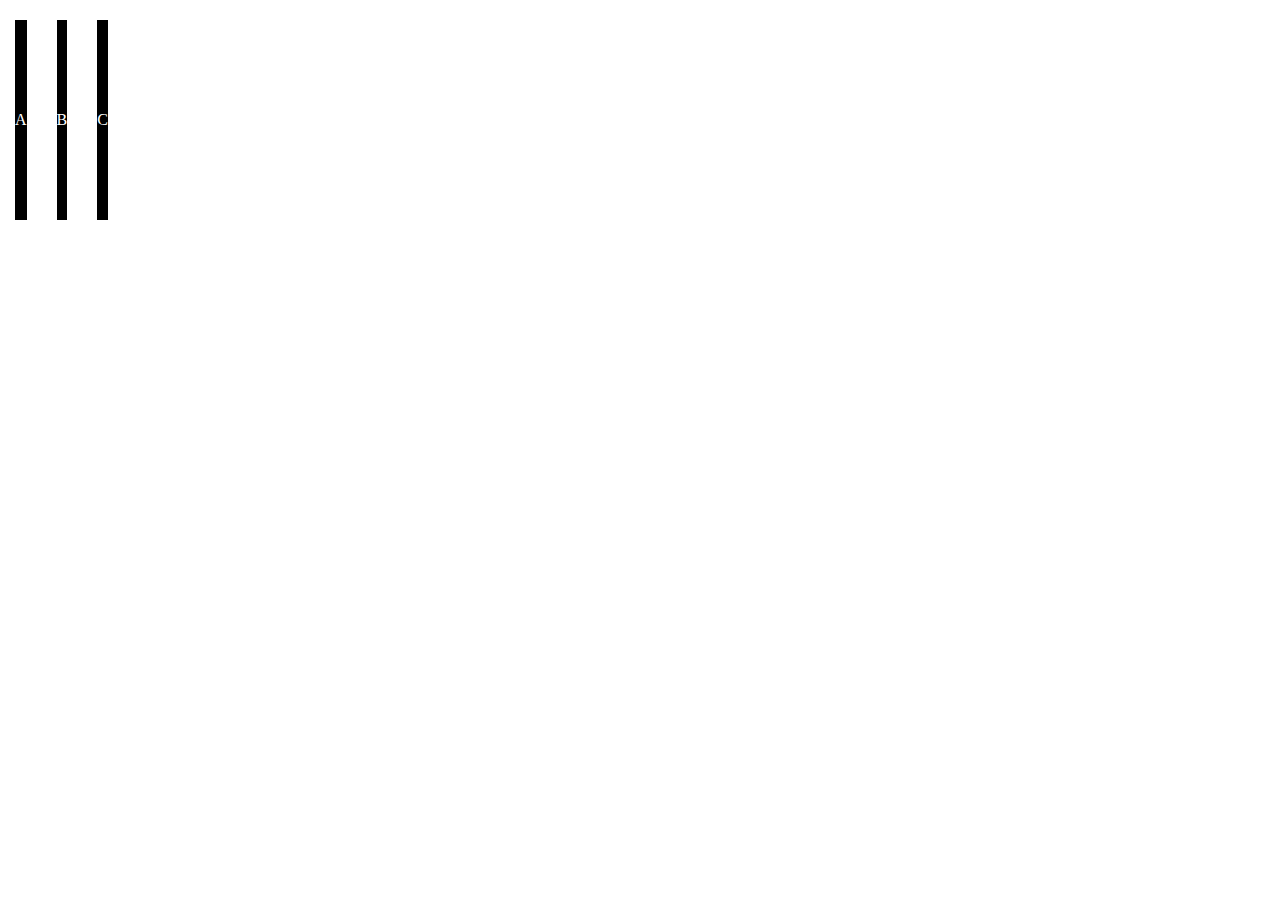
==== gridsystem.html @ 87de860e "second try" ====
<!DOCTYPE html>
<html lang="en">

<head>
    <meta charset="UTF-8">
    <meta name="viewport" content="width=device-width, initial-scale=1.0">
    <meta http-equiv="X-UA-Compatible" content="ie=edge">
    <title>Document</title>
    <link rel="stylesheet" href="gridsystem.css">
</head>

<body>
    <div class="grid grid--mobile--100">
        <div class="col-lg-2">
            <div class="box">A</div>
        </div>
        <div class="col-lg-4">
            <div class="box">B</div>
        </div>
        <div class="col-lg-4">
            <div class="box">C</div>
        </div>
    </div>
</body>

</html>
---- gridsystem.css ----
*,
 *:after,
 *:before {
     box-sizing: border-box;
 }
 
 body {
     margin: 0;
     padding: 0;
 }
 
 .grid {
     display: flex;
     flex-direction: row;
     flex-wrap: wrap;
 }
 
 @media(max-width:425px) {
     .grid--mobile--100 {
         flex-direction: column;
     }
     .grid--mobile--50 {
         flex: 0 0 50%;
     }
 }
 
 [class*='col-'] {
     padding: 0 15px;
     min-height: 200px;
 }
 
 .col-10 {
     flex: 0 0 10%;
 }
 
 .col-20 {
     flex: 0 0 20%;
 }
 
 .col-30 {
     flex: 0 0 30%;
 }
 
 .col-40 {
     flex: 0 0 40%;
 }
 
 .col-50 {
     flex: 0 0 50%;
 }
 
 .col-60 {
     flex: 0 0 60%;
 }
 
 .col-70 {
     flex: 0 0 70%;
 }
 
 .col-80 {
     flex: 0 0 80%;
 }
 
 .col-90 {
     flex: 0 0 90%;
 }
 
 .col-100 {
     flex: 0 0 100%;
 }
 
 .box {
     margin-top: 20px;
     width: 100%;
     height: 200px;
     background: black;
     margin-bottom: 15px;
     display: flex;
     justify-content: center;
     align-items: center;
     color: #fff;
 }
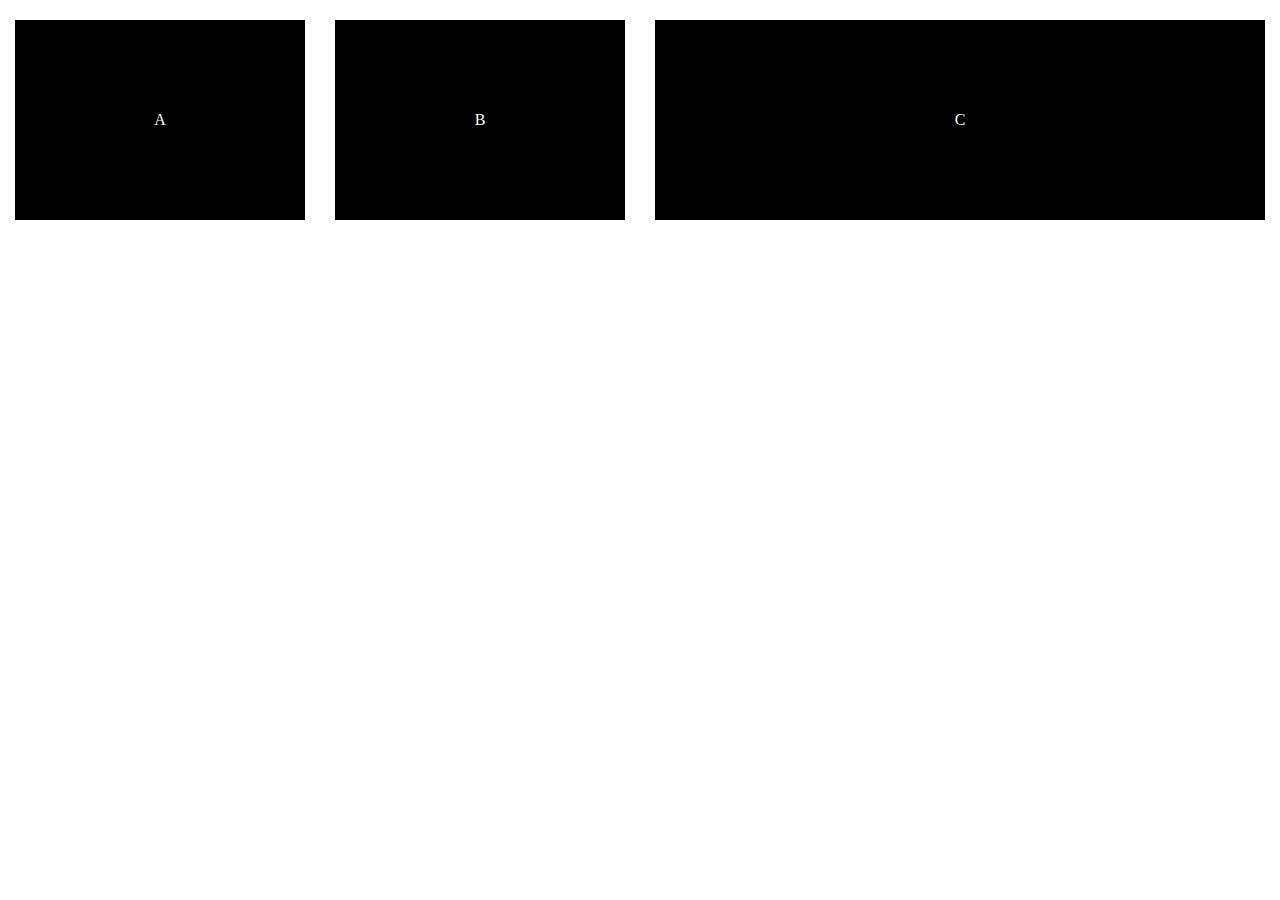
==== commit 4f4cb29a: "changed the col-ld to col-lg" ====
--- a/gridsystem.html
+++ b/gridsystem.html
@@ -11,13 +11,13 @@
 
 <body>
     <div class="grid grid--mobile--100">
-        <div class="col-lg-2">
+        <div class="col-ld-2">
             <div class="box">A</div>
         </div>
-        <div class="col-lg-4">
+        <div class="col-ld-2">
             <div class="box">B</div>
         </div>
-        <div class="col-lg-4">
+        <div class="col-ld-4">
             <div class="box">C</div>
         </div>
     </div>
--- a/gridsystem.css
+++ b/gridsystem.css
@@ -29,40 +29,36 @@
      min-height: 200px;
  }
  
- .col-10 {
-     flex: 0 0 10%;
+ .col-ld-1 {
+     flex: 0 0 12.5%;
  }
  
- .col-20 {
-     flex: 0 0 20%;
+ .col-ld-2 {
+     flex: 0 0 calc(12.5%*2);
  }
  
- .col-30 {
-     flex: 0 0 30%;
+ .col-ld-3 {
+     flex: 0 0 calc(12.5%*3);
  }
  
- .col-40 {
-     flex: 0 0 40%;
+ .col-ld-4 {
+     flex: 0 0 calc(12.5%*4);
  }
  
- .col-50 {
-     flex: 0 0 50%;
+ .col-ld-5 {
+     flex: 0 0 calc(12.5%*5);
  }
  
- .col-60 {
-     flex: 0 0 60%;
+ .col-ld-6 {
+     flex: 0 0 calc(12.5%*6);
  }
  
- .col-70 {
-     flex: 0 0 70%;
+ .col-ld-7 {
+     flex: 0 0 calc(12.5%*7);
  }
  
- .col-80 {
-     flex: 0 0 80%;
- }
- 
- .col-90 {
-     flex: 0 0 90%;
+ .col-ld-8 {
+     flex: 0 0 calc(12.5%*8);
  }
  
  .col-100 {
